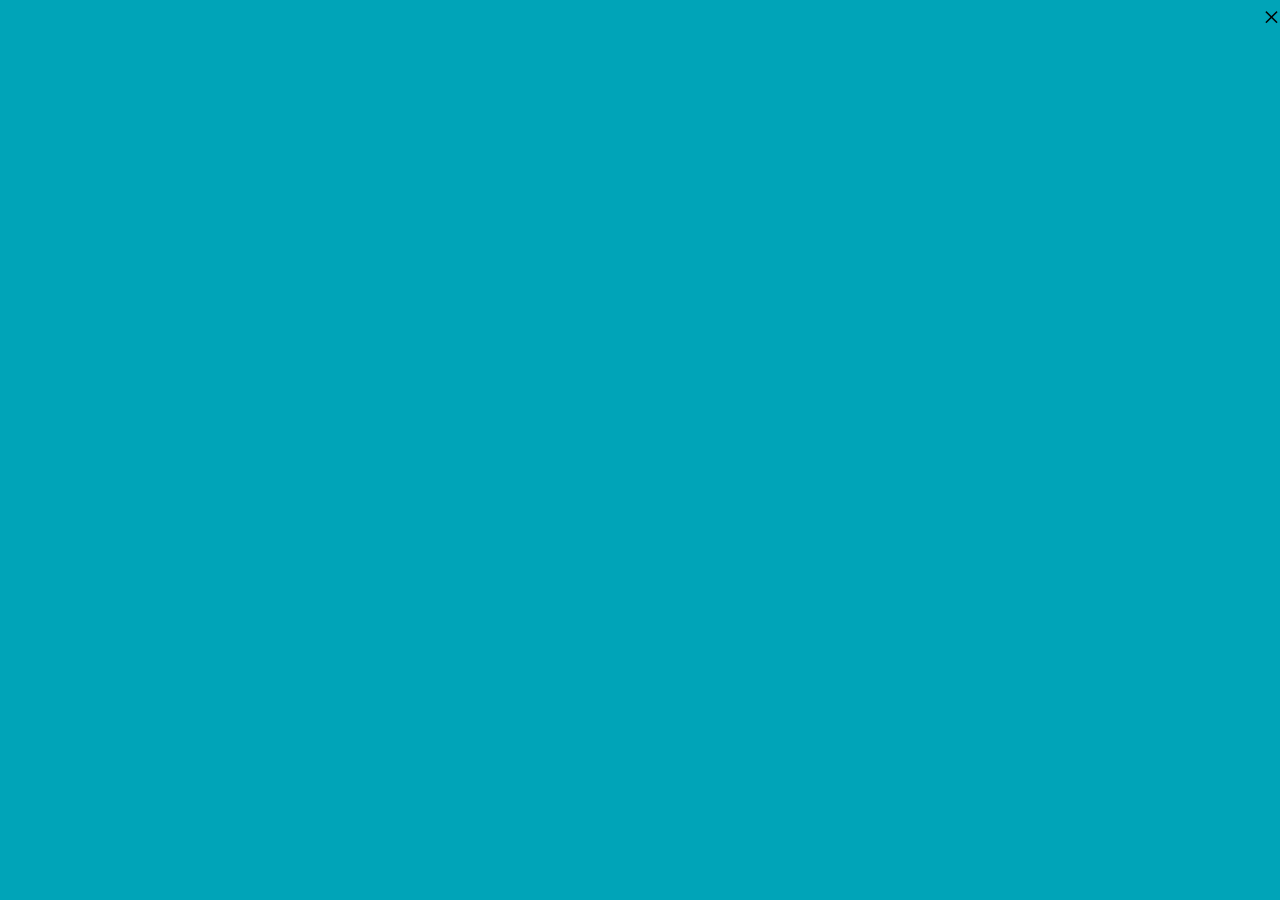
==== 我的/dropThings/index.html @ 1a1a0ac1 "add  dropthings" ====
﻿<!DOCTYPE html>
<html>
  <head>
    <title>树叶飘落动画</title>
    <meta http-equiv="Content-type" content="text/html; charset=utf-8">
    <link rel="stylesheet" href="dropThings.css" type="text/css" media="screen" charset="utf-8">
    <script src="jquery-2.0.3.js" type="text/javascript" charset="utf-8"></script>
    <script src="dropThings.js" type="text/javascript" charset="utf-8"></script>
    </head>
  <body>
  	
  </body>
</html>
---- 我的/dropThings/dropThings.css ----
body{
    background: #00A4B8;
    width: 100%;
    height: 100%;
}
body> div.dropThings {
    position: absolute;
    width: 50px;
    height: 50px;
    -webkit-animation-iteration-count: infinite, infinite;
    -webkit-animation-direction: normal, normal;
    -webkit-animation-timing-function: linear, ease-in;
}

body> div.dropThings > img {
     position: absolute;
     width: 50px;
     height: 50px;
     -webkit-animation-iteration-count: infinite;
     -webkit-animation-direction: alternate;
     -webkit-animation-timing-function: ease-in-out;
     -webkit-transform-origin: 50% -100%;
}

.dropThingsClose{
    position: fixed;
    top:0;
    right:0;
    font-size: 30px;
    cursor: pointer;
}

@-webkit-keyframes fade{
    0%   { 
        opacity: 1;
     }
    95%  { 
        opacity: 1;
     }
    100% { 
        opacity: 0;
     }
}
@-webkit-keyframes drop{
    0%   { 
        -webkit-transform: translate(0px, -50px); 
    }
    100% { 
        -webkit-transform: translate(0px, 800px); 
    }
}

@-webkit-keyframes dropLeft{
    0%   { 
        -webkit-transform: translate(0px, -50px); 
    }
    100% { 
        -webkit-transform: translate(-500px, 800px); 
    }
}

@-webkit-keyframes dropRight{
    0%   { 
        -webkit-transform: translate(0px, -50px); 
    }
    100% { 
        -webkit-transform: translate(500px, 800px); 
    }
}

@-webkit-keyframes clockwiseSpin{
    0%   { 
        -webkit-transform: rotate(-50deg); 
    }
    100% { 
        -webkit-transform: rotate(50deg); 
    }
}


@-webkit-keyframes counterclockwiseSpinAndFlip {
    0%   { 
        -webkit-transform: scale(-1, 1) rotate(50deg); 
    }
    100% { 
        -webkit-transform: scale(-1, 1) rotate(-50deg); 
    }
}
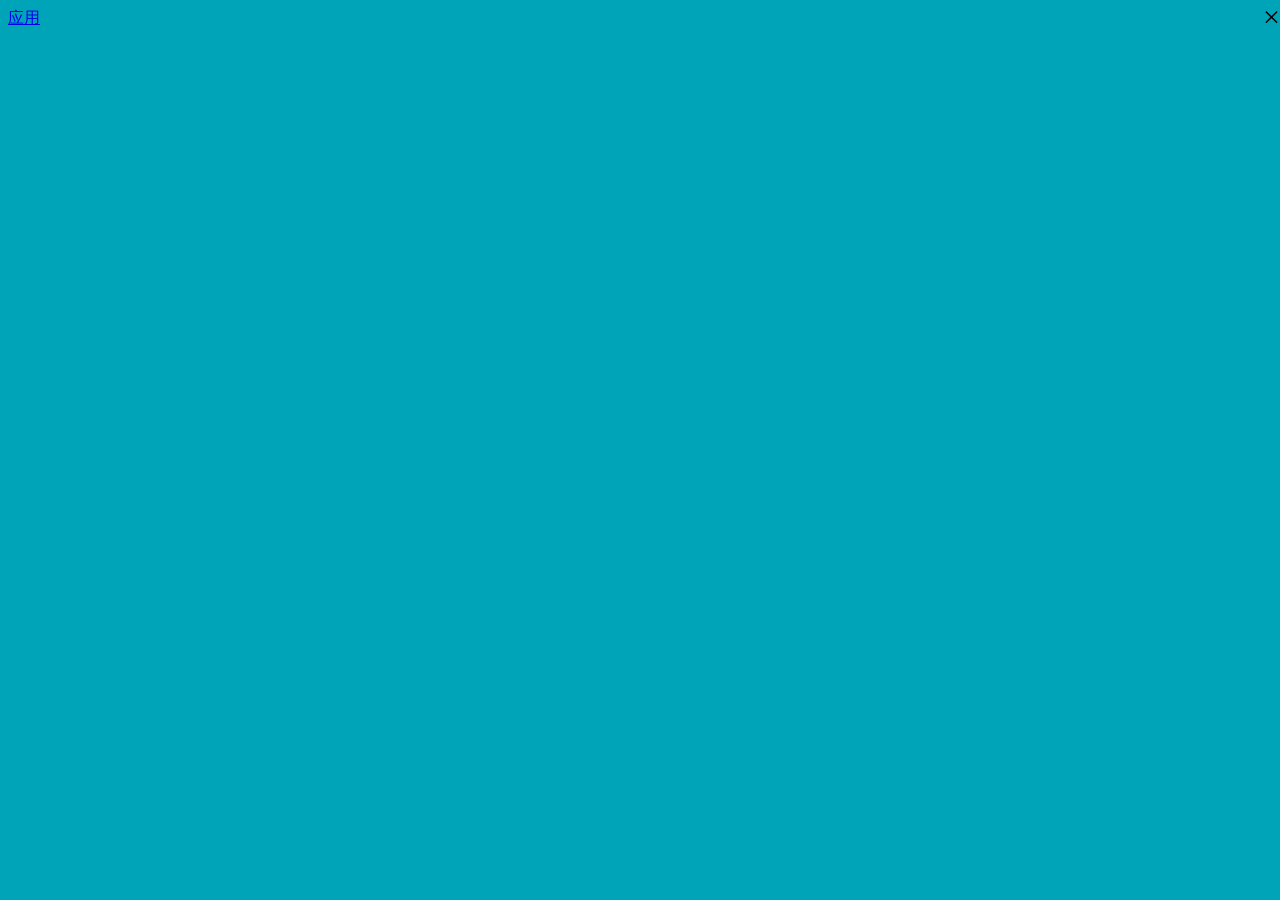
==== commit 8503a4e0: "add link" ====
--- a/我的/dropThings/index.html
+++ b/我的/dropThings/index.html
@@ -8,6 +8,6 @@
     <script src="dropThings.js" type="text/javascript" charset="utf-8"></script>
     </head>
   <body>
-  	
+  	<a target="_blank" href="http://love.163.com/park/active/qixi2015">应用</a>
   </body>
 </html>
